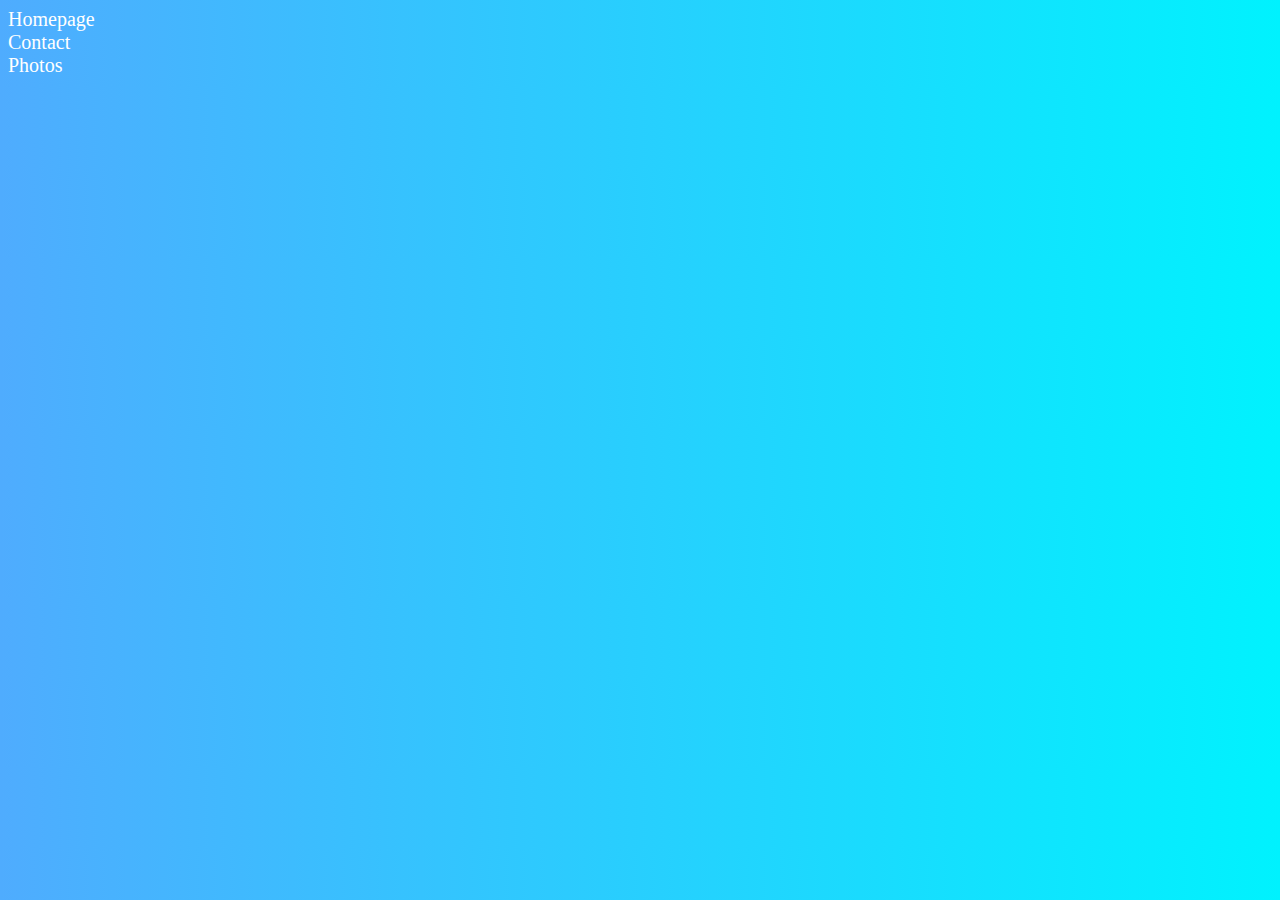
==== contact.html @ 1503df74 "trying to figure out how to connect pages" ====
<!DOCTYPE html>
<html lang="en">
  <head>
    <meta charset="UTF-8" />
    <meta name="viewport" content="width=device-width, initial-scale=1.0" />
    <title>Goa Contact</title>
    <link href="/src/styles.css" rel="stylesheet" type="text/css" />
    <link
      href="https://cdn.jsdelivr.net/npm/bootstrap@5.1.3/dist/css/bootstrap.min.css"
      rel="stylesheet"
      integrity="sha384-1BmE4kWBq78iYhFldvKuhfTAU6auU8tT94WrHftjDbrCEXSU1oBoqyl2QvZ6jIW3"
      crossorigin="anonymous"
    />
  </head>
  <body>
    <div class="d-flex justify-content-evenly p-3">
      <div>
        <a href="/">Homepage</a>
      </div>
      <div>
        <a href="/contact.html">Contact</a>
      </div>
      <div>
        <a href="/src/photos.html">Photos</a>
      </div>
    </div>
  </body>
</html>
---- src/styles.css ----
body {
  background-image: linear-gradient(to right, #4facfe 0%, #00f2fe 100%);
}

h1,
p,
a {
  font-family: "Caveat", cursive;
  text-align: center;
  color: white;
}

p {
  font-size: 24px;
  display: block;
  margin: 30px auto;
}

a:link {
  text-decoration: none;
  font-size: 20px;
  color: white;
}

a:visited {
  color: wheat;
}
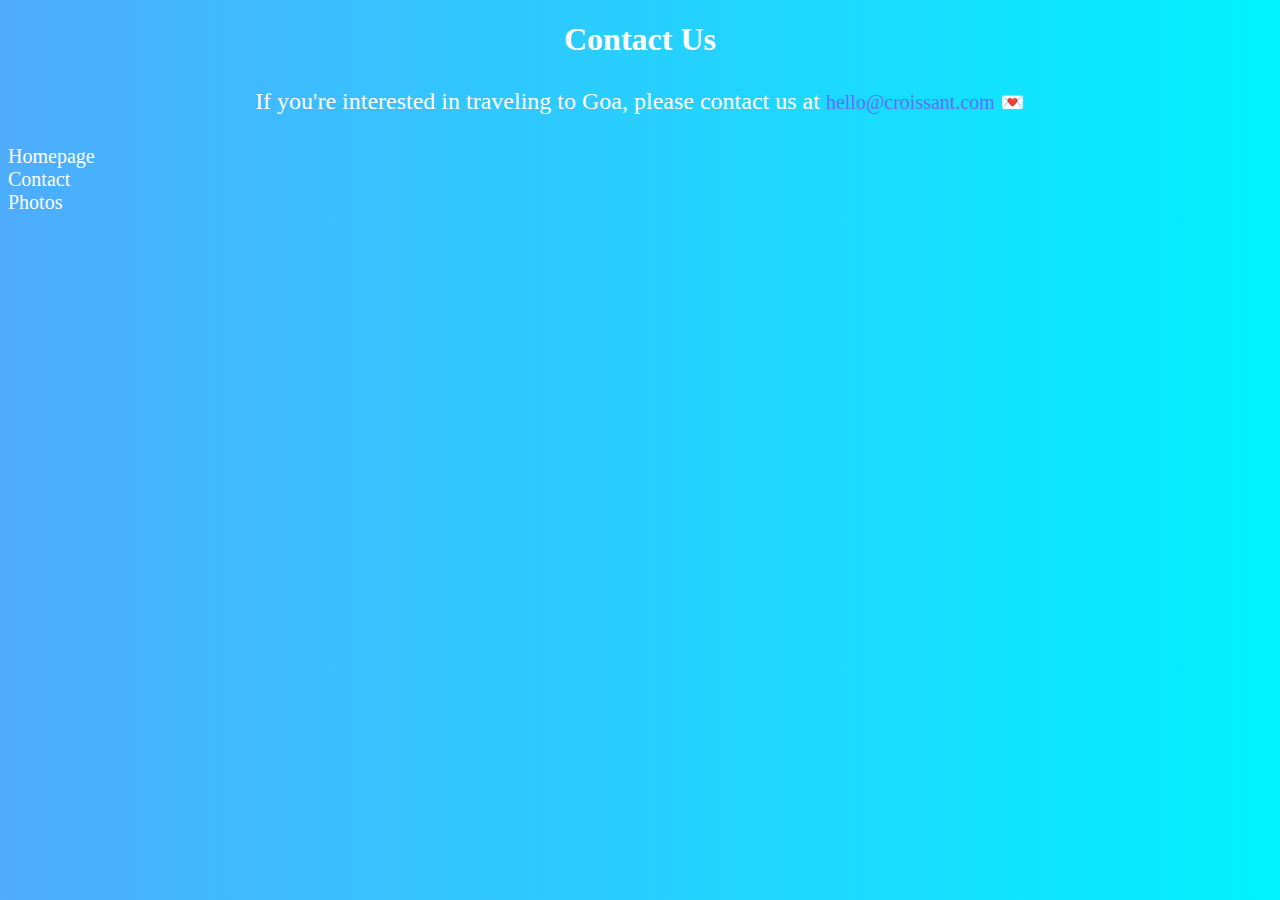
==== commit fd6cd1f6: "added photos, added contact elements" ====
--- a/contact.html
+++ b/contact.html
@@ -13,6 +13,13 @@
     />
   </head>
   <body>
+    <h1 class="d-block m-5">Contact Us</h1>
+    <p>
+      If you're interested in traveling to Goa, please contact us at
+      <a href="mailto:hello@croissant.com"
+        ><span class="email">hello@croissant.com 💌</span></a
+      >
+    </p>
     <div class="d-flex justify-content-evenly p-3">
       <div>
         <a href="/">Homepage</a>
--- a/src/styles.css
+++ b/src/styles.css
@@ -25,3 +25,11 @@
 a:visited {
   color: wheat;
 }
+
+.email {
+  color: rgb(106, 106, 255);
+}
+
+img {
+  background-color: white;
+}
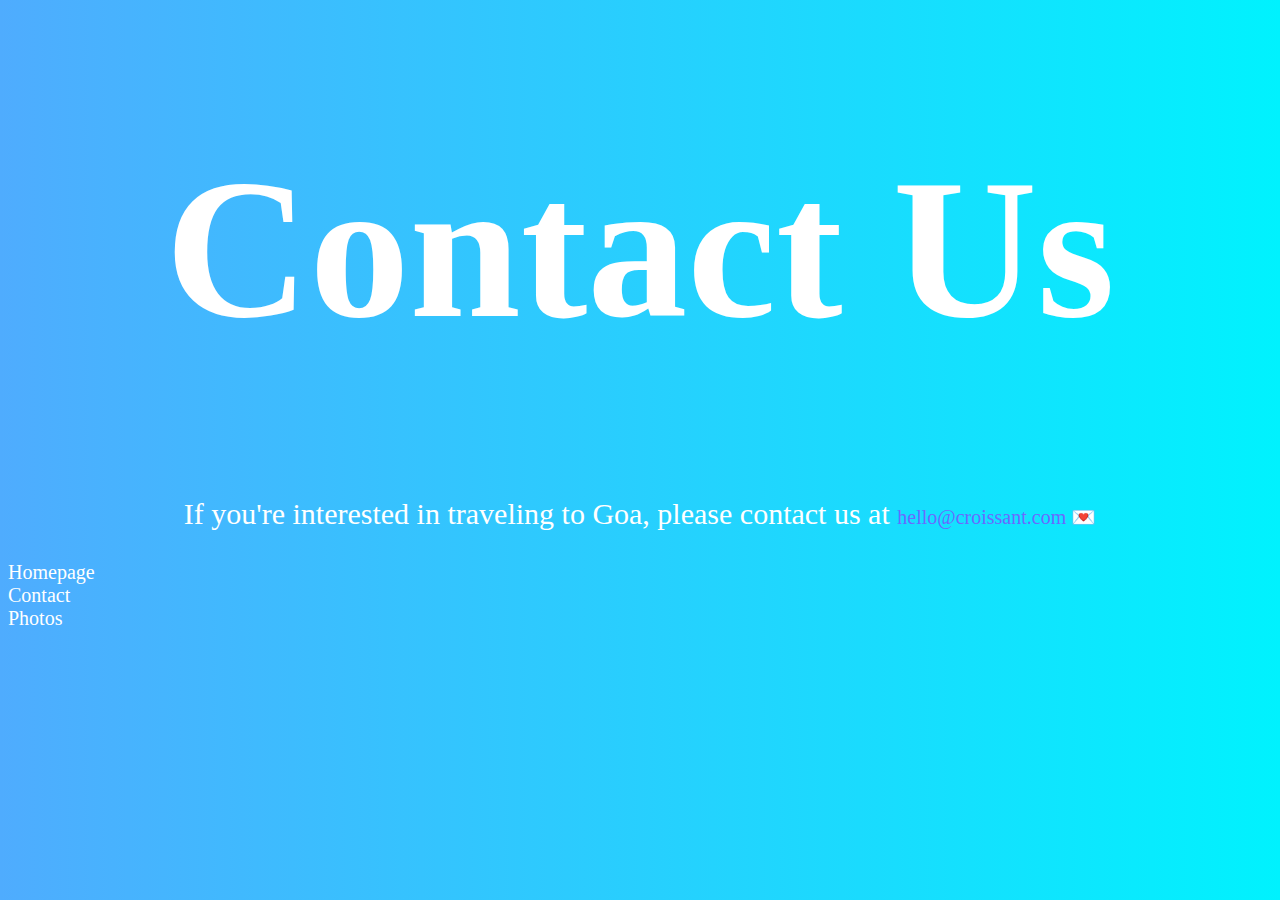
==== commit 0e49c064: "added meta" ====
--- a/contact.html
+++ b/contact.html
@@ -3,7 +3,7 @@
   <head>
     <meta charset="UTF-8" />
     <meta name="viewport" content="width=device-width, initial-scale=1.0" />
-    <title>Goa Contact</title>
+    <title>Go Going Goa - Contact</title>
     <link href="/src/styles.css" rel="stylesheet" type="text/css" />
     <link
       href="https://cdn.jsdelivr.net/npm/bootstrap@5.1.3/dist/css/bootstrap.min.css"
@@ -17,18 +17,18 @@
     <p>
       If you're interested in traveling to Goa, please contact us at
       <a href="mailto:hello@croissant.com"
-        ><span class="email">hello@croissant.com 💌</span></a
+        ><span class="email" title="email">hello@croissant.com 💌</span></a
       >
     </p>
     <div class="d-flex justify-content-evenly p-3">
       <div>
-        <a href="/">Homepage</a>
+        <a href="/" title="Homepage">Homepage</a>
       </div>
       <div>
-        <a href="/contact.html">Contact</a>
+        <a href="/contact.html" title="Contact">Contact</a>
       </div>
       <div>
-        <a href="/src/photos.html">Photos</a>
+        <a href="/src/photos.html" title="Photos">Photos</a>
       </div>
     </div>
   </body>
--- a/src/styles.css
+++ b/src/styles.css
@@ -10,8 +10,12 @@
   color: white;
 }
 
+h1 {
+  font-size: 200px;
+}
+
 p {
-  font-size: 24px;
+  font-size: 30px;
   display: block;
   margin: 30px auto;
 }
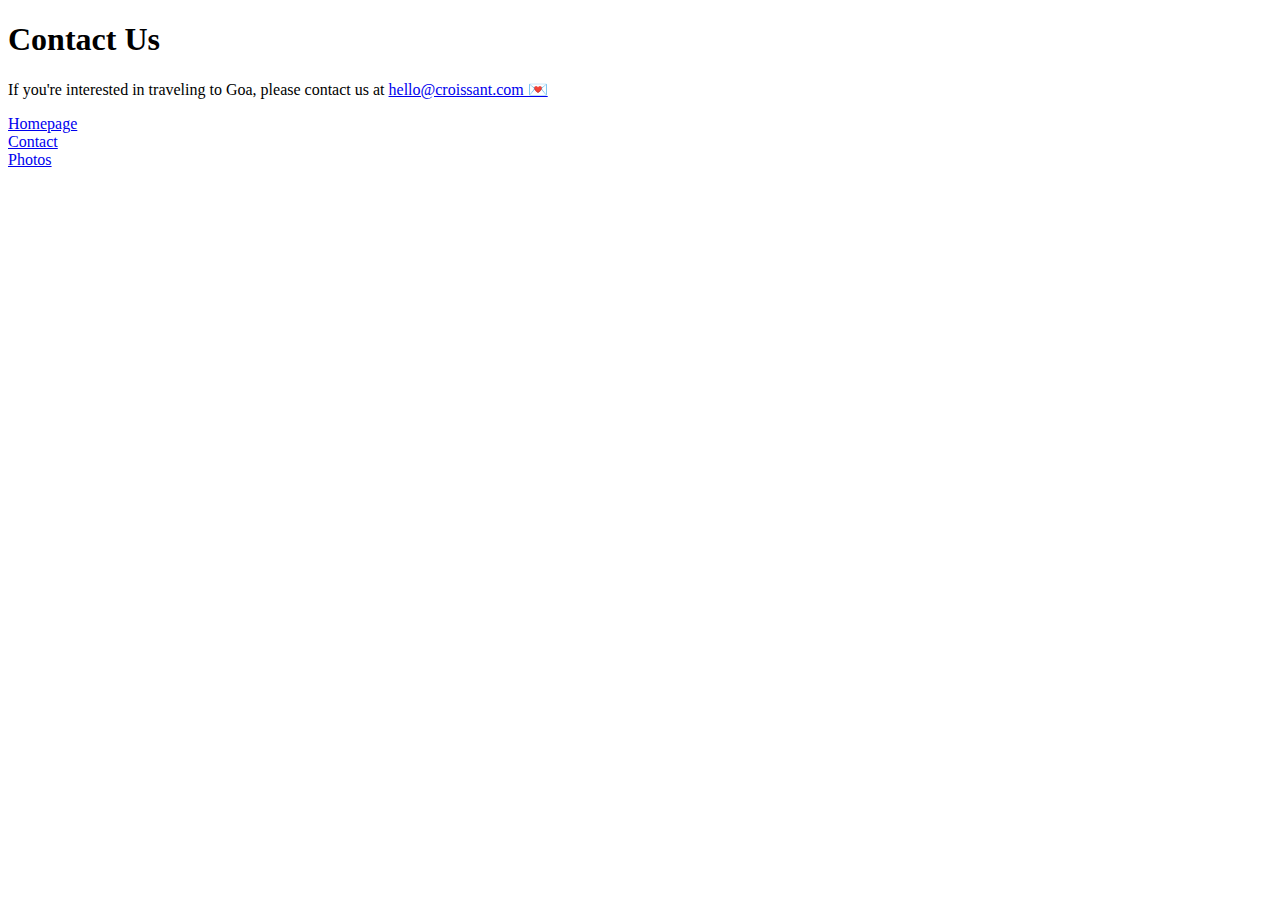
==== commit 223fb720: "made website seo friendly" ====
--- a/contact.html
+++ b/contact.html
@@ -4,7 +4,14 @@
     <meta charset="UTF-8" />
     <meta name="viewport" content="width=device-width, initial-scale=1.0" />
     <title>Go Going Goa - Contact</title>
-    <link href="/src/styles.css" rel="stylesheet" type="text/css" />
+    <meta
+      name="description"
+      content="Contact us to learn more about Goa"
+      <link
+      href="/src/styles.css"
+      rel="stylesheet"
+      type="text/css"
+    />
     <link
       href="https://cdn.jsdelivr.net/npm/bootstrap@5.1.3/dist/css/bootstrap.min.css"
       rel="stylesheet"
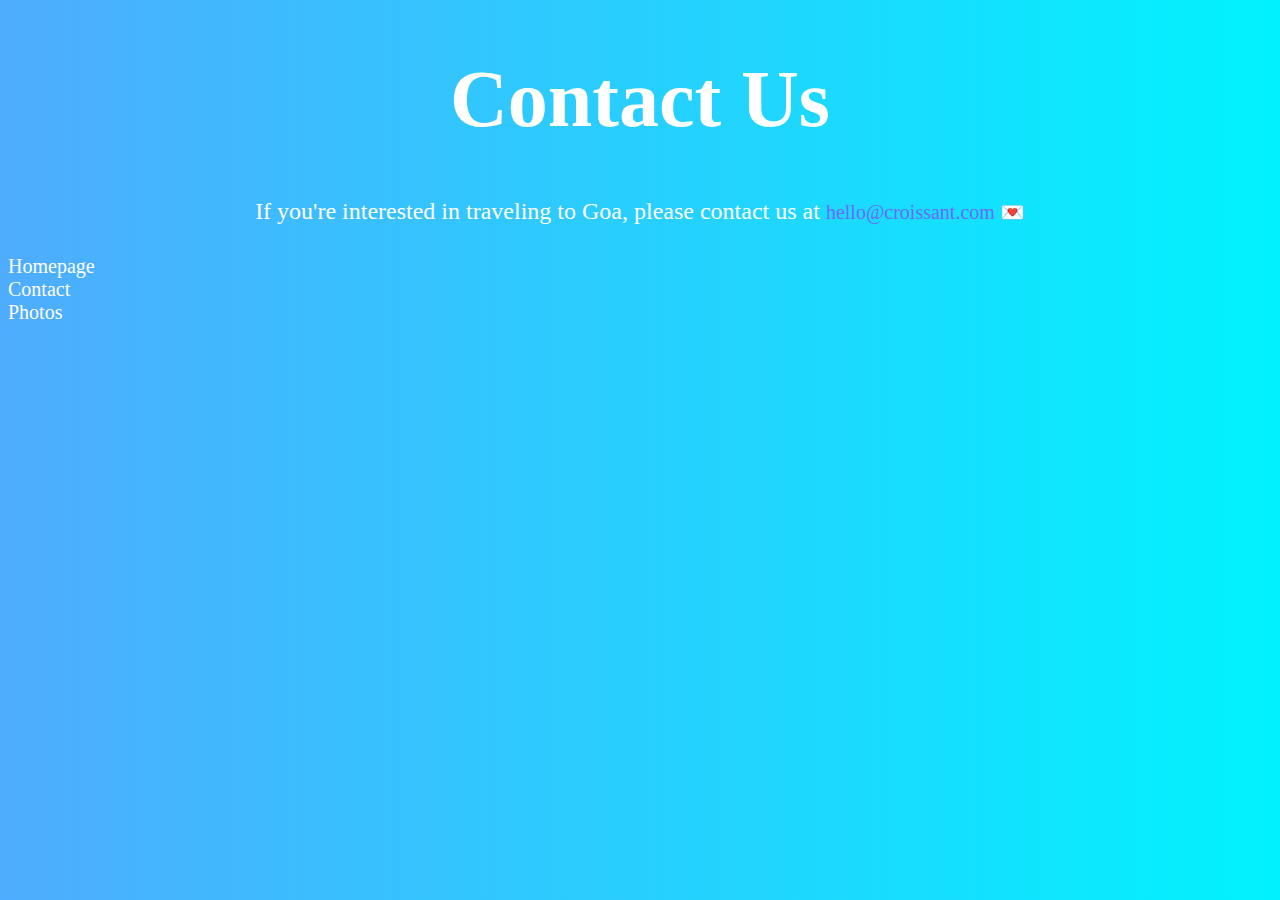
==== commit 2e8095df: "fixing sizing and adjusting spacing" ====
--- a/contact.html
+++ b/contact.html
@@ -4,20 +4,19 @@
     <meta charset="UTF-8" />
     <meta name="viewport" content="width=device-width, initial-scale=1.0" />
     <title>Go Going Goa - Contact</title>
-    <meta
-      name="description"
-      content="Contact us to learn more about Goa"
-      <link
-      href="/src/styles.css"
-      rel="stylesheet"
-      type="text/css"
-    />
+    <meta name="description" content="Contact us to learn more about Goa" />
+    <link href="/src/styles.css" rel="stylesheet" type="text/css" />
     <link
       href="https://cdn.jsdelivr.net/npm/bootstrap@5.1.3/dist/css/bootstrap.min.css"
       rel="stylesheet"
       integrity="sha384-1BmE4kWBq78iYhFldvKuhfTAU6auU8tT94WrHftjDbrCEXSU1oBoqyl2QvZ6jIW3"
       crossorigin="anonymous"
     />
+    <style>
+      h1 {
+        font-size: 80px;
+      }
+    </style>
   </head>
   <body>
     <h1 class="d-block m-5">Contact Us</h1>
--- a/src/styles.css
+++ b/src/styles.css
@@ -10,12 +10,8 @@
   color: white;
 }
 
-h1 {
-  font-size: 200px;
-}
-
 p {
-  font-size: 30px;
+  font-size: 24px;
   display: block;
   margin: 30px auto;
 }
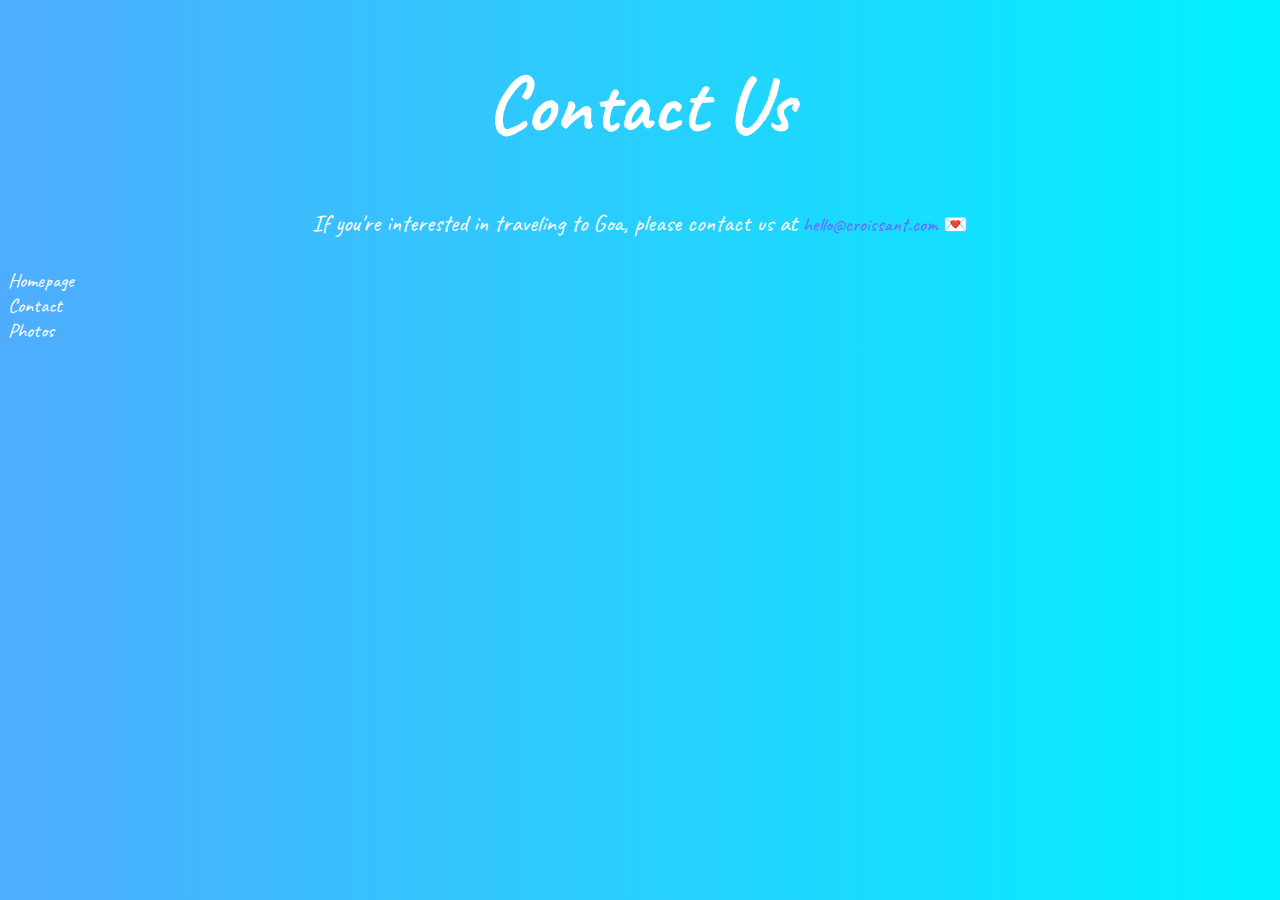
==== commit 75e03070: "changed font family and added google font link to other pages" ====
--- a/contact.html
+++ b/contact.html
@@ -12,9 +12,23 @@
       integrity="sha384-1BmE4kWBq78iYhFldvKuhfTAU6auU8tT94WrHftjDbrCEXSU1oBoqyl2QvZ6jIW3"
       crossorigin="anonymous"
     />
+    <link rel="preconnect" href="https://fonts.googleapis.com" />
+    <link rel="preconnect" href="https://fonts.gstatic.com" crossorigin />
+    <link
+      href="https://fonts.googleapis.com/css2?family=Caveat:wght@700&display=swap"
+      rel="stylesheet"
+    />
     <style>
       h1 {
         font-size: 80px;
+      }
+      @media (max-width: 600px) {
+        h1 {
+          font-size: 50px;
+        }
+        p {
+          font-size: 20px;
+        }
       }
     </style>
   </head>
--- a/src/styles.css
+++ b/src/styles.css
@@ -1,5 +1,6 @@
 body {
   background-image: linear-gradient(to right, #4facfe 0%, #00f2fe 100%);
+  display: block;
 }
 
 h1,
